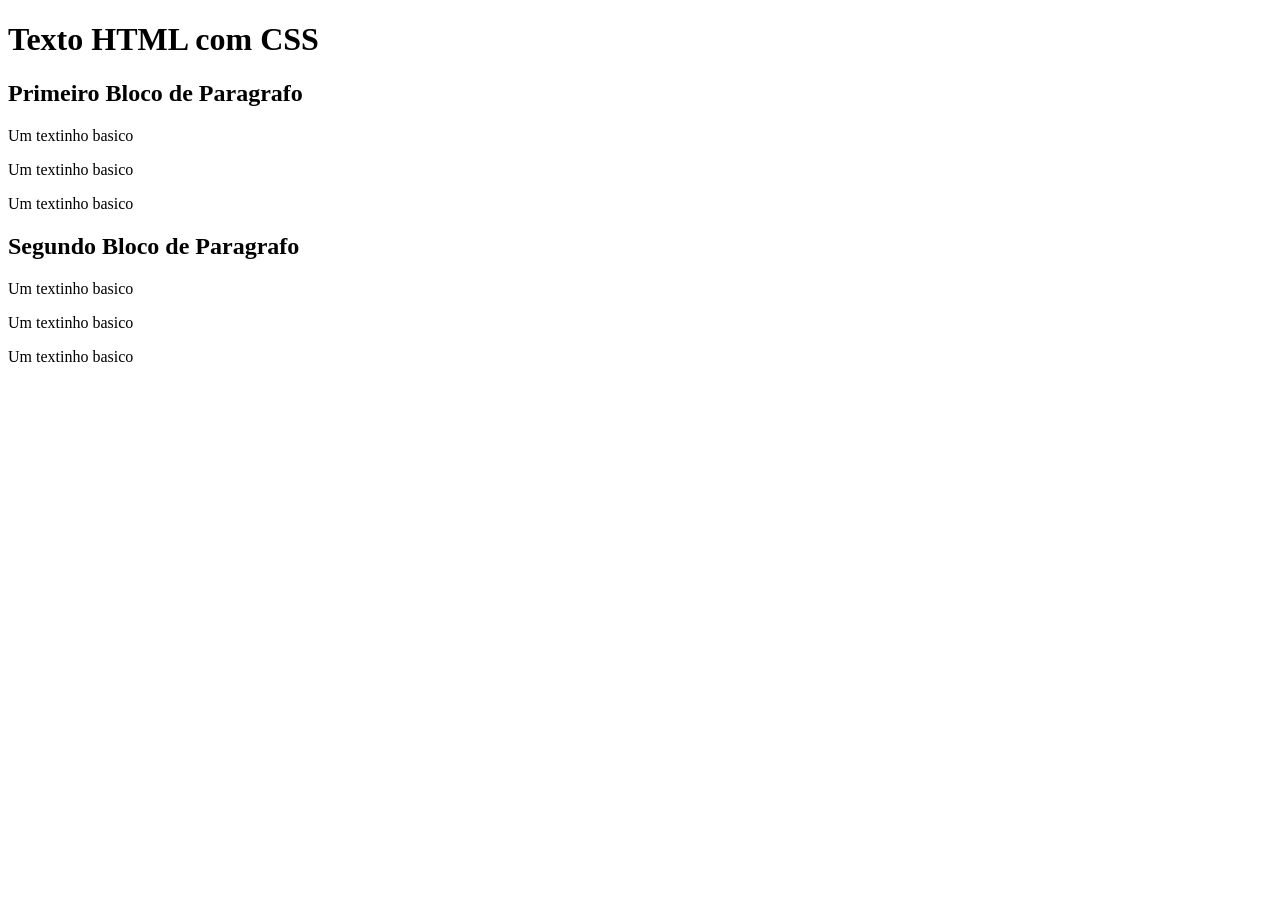
==== HTML/Desafio 3 Css/index.html @ 465a84c7 "feat: add css" ====
<!DOCTYPE html>
<html lang="pt-br">
<head>
    <meta charset="UTF-8">
    <meta name="viewport" content="width=device-width, initial-scale=1.0">
    <title>CSS Edit</title>

    <link rel="stylesheet" href="C:\Users\offan\Desktop\ESTUDOS\HASHTAG\HTML_CSS\CSS\Archive 0\style.css">
</head>
<body>
    <h1>Texto HTML com CSS</h1>
    <h2>Primeiro Bloco de Paragrafo</h2>
    <!-- seletor de ID - comum ter 1 id por elemento -->
    <p id="pri-paragrafo">Um textinho basico</p>
    <p>Um textinho basico</p>
    <p>Um textinho basico</p>

    <h2>Segundo Bloco de Paragrafo</h2>
    <!-- seletores por classes -->
    <p class="paragrafo">Um <span>textinho</span> basico</p>
    <p class="paragrafo">Um textinho basico</p>
    <p class="paragrafo">Um textinho basico</p>
</body>
</html>
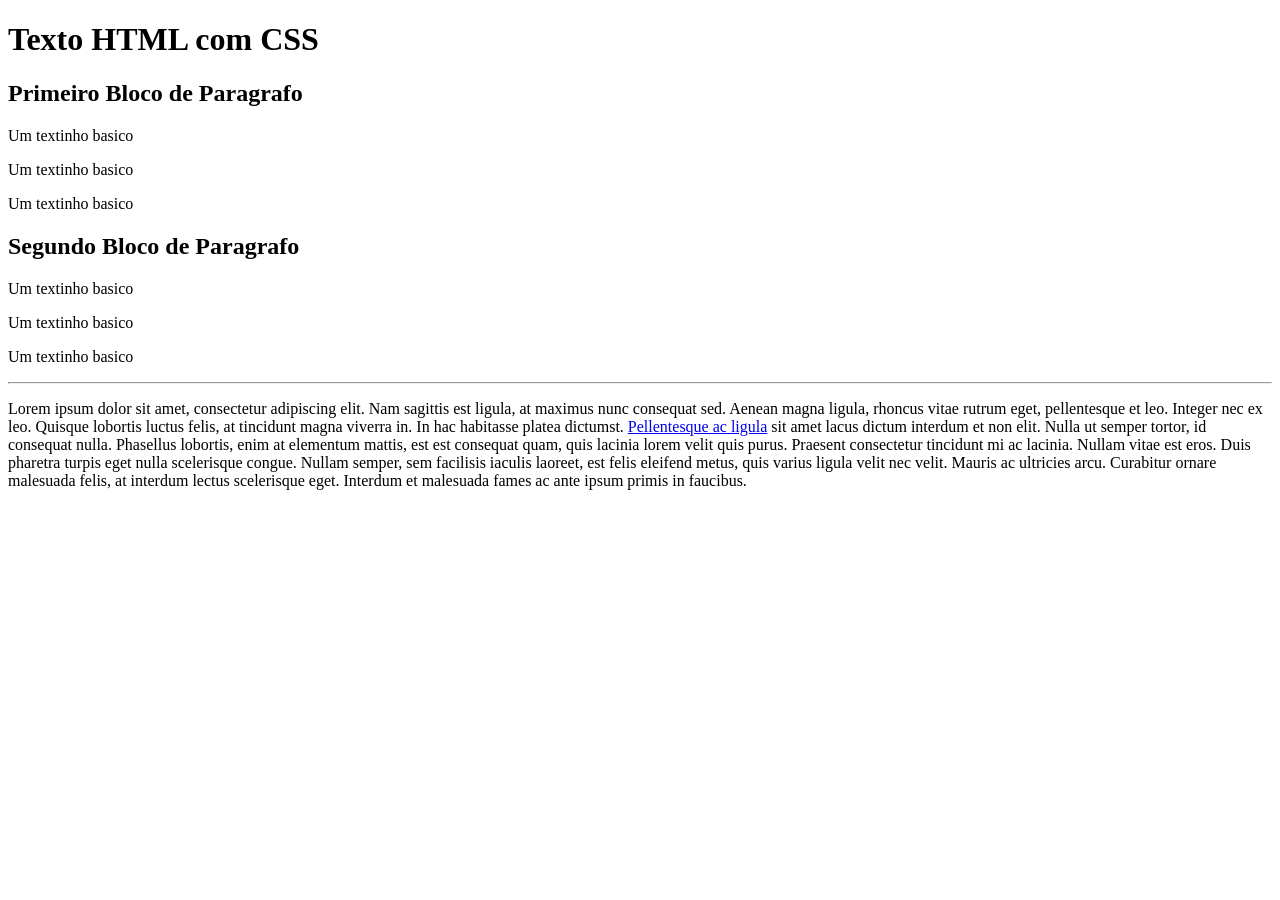
==== commit 1ac88621: "feat: seletores css" ====
--- a/HTML/Desafio 3 Css/index.html
+++ b/HTML/Desafio 3 Css/index.html
@@ -17,8 +17,14 @@
 
     <h2>Segundo Bloco de Paragrafo</h2>
     <!-- seletores por classes -->
-    <p class="paragrafo">Um <span>textinho</span> basico</p>
     <p class="paragrafo">Um textinho basico</p>
     <p class="paragrafo">Um textinho basico</p>
+    <p class="paragrafo">Um textinho basico</p>
+
+    <hr>
+
+    <p>
+        Lorem ipsum dolor sit amet, consectetur adipiscing elit. <span class="caixa-alta">Nam sagittis est ligula</span>, at maximus nunc consequat sed. Aenean magna ligula, rhoncus vitae rutrum eget, pellentesque et leo. Integer nec ex leo. Quisque lobortis luctus felis, at tincidunt magna viverra in. In hac habitasse platea dictumst. <a href="https://www.kawan.com.br" target="_blank">Pellentesque ac ligula</a> sit amet lacus dictum interdum et non elit. Nulla ut semper tortor, id consequat nulla. Phasellus lobortis, enim at elementum mattis, est est consequat quam, quis lacinia lorem velit quis purus. Praesent consectetur tincidunt mi ac lacinia. Nullam vitae est eros. Duis pharetra turpis eget nulla scelerisque congue. Nullam semper, sem facilisis iaculis laoreet, est felis eleifend metus, quis varius ligula velit nec velit. Mauris ac ultricies arcu. Curabitur ornare malesuada felis, at interdum lectus scelerisque eget. Interdum et malesuada fames ac ante ipsum primis in faucibus.
+    </p>
 </body>
 </html>
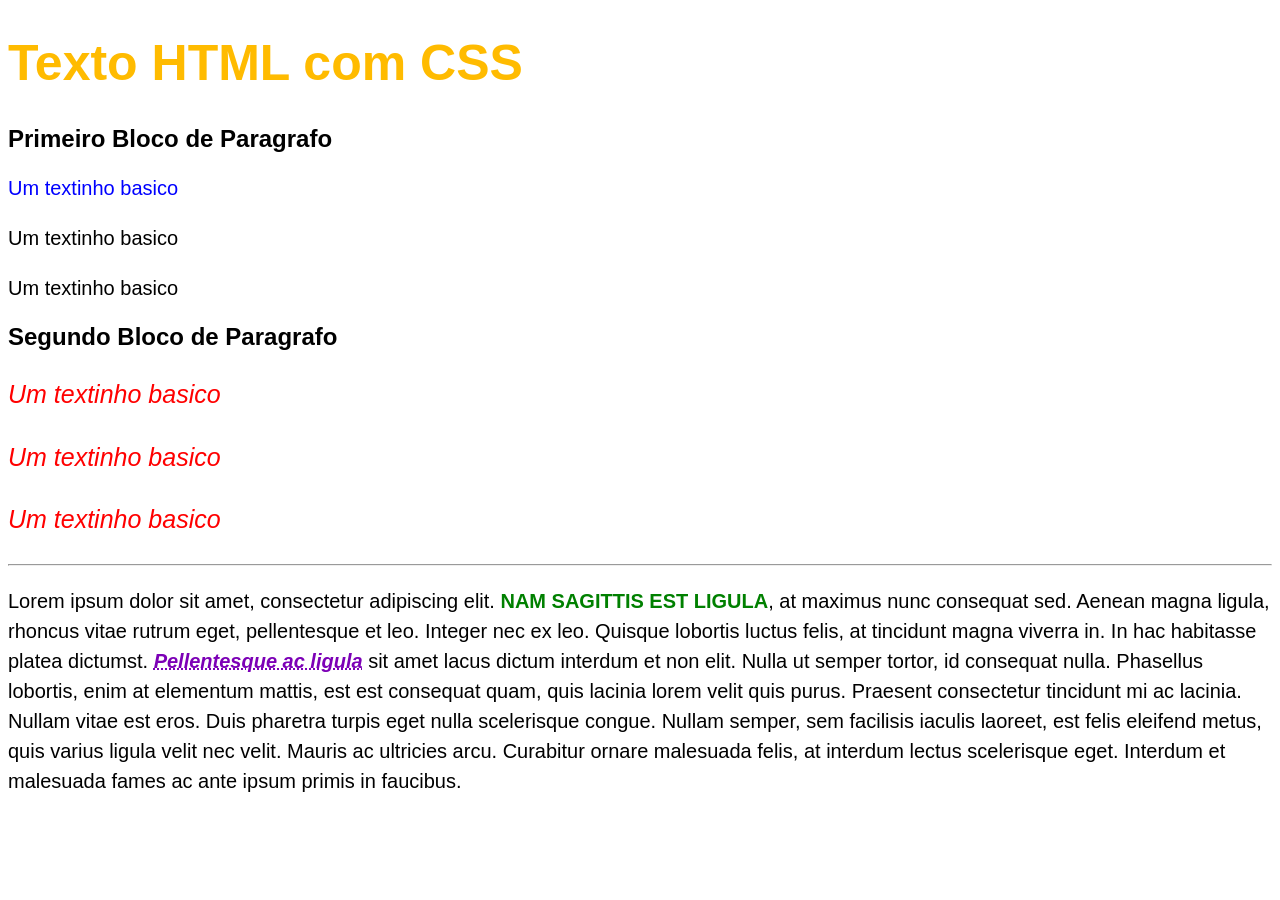
==== commit e0f311d2: "feat: finalizando archive 0 css" ====
--- a/HTML/Desafio 3 Css/index.html
+++ b/HTML/Desafio 3 Css/index.html
@@ -5,7 +5,7 @@
     <meta name="viewport" content="width=device-width, initial-scale=1.0">
     <title>CSS Edit</title>
 
-    <link rel="stylesheet" href="C:\Users\offan\Desktop\ESTUDOS\HASHTAG\HTML_CSS\CSS\Archive 0\style.css">
+    <link rel="stylesheet" href="../../CSS/Archive 0/style.css">
 </head>
 <body>
     <h1>Texto HTML com CSS</h1>
--- a/CSS/Archive 0/style.css
+++ b/CSS/Archive 0/style.css
@@ -0,0 +1,48 @@
+/* utilizado em Desafio 3 Css */
+/* Tags, IDs e Classes */
+
+/* tags */
+p {
+    font-size: 20px;
+    line-height: 150%;
+}
+
+/* id */
+#pri-paragrafo {
+    color: blue;
+}
+
+/* classes */
+.paragrafo {
+    color: red;
+    font-size: 25px;
+    font-style: italic;
+}
+
+/* seletores - fonte*/
+h1, h2, h3, p {
+    font-family: 'Roboto', sans-serif;
+}
+
+h1 {
+    color:rgb(255, 187, 0);
+    font-size: 50px;
+}
+
+h2 {
+    font-size: 24px;
+}
+
+.caixa-alta {
+    color: green ;
+    text-transform: uppercase;
+    font-weight: bolder;
+}
+
+a {
+    color: rgb(124, 0, 182);
+    font-style: italic;
+    text-decoration: dotted;
+    text-decoration-line: underline;
+    font-weight: bold;
+}
